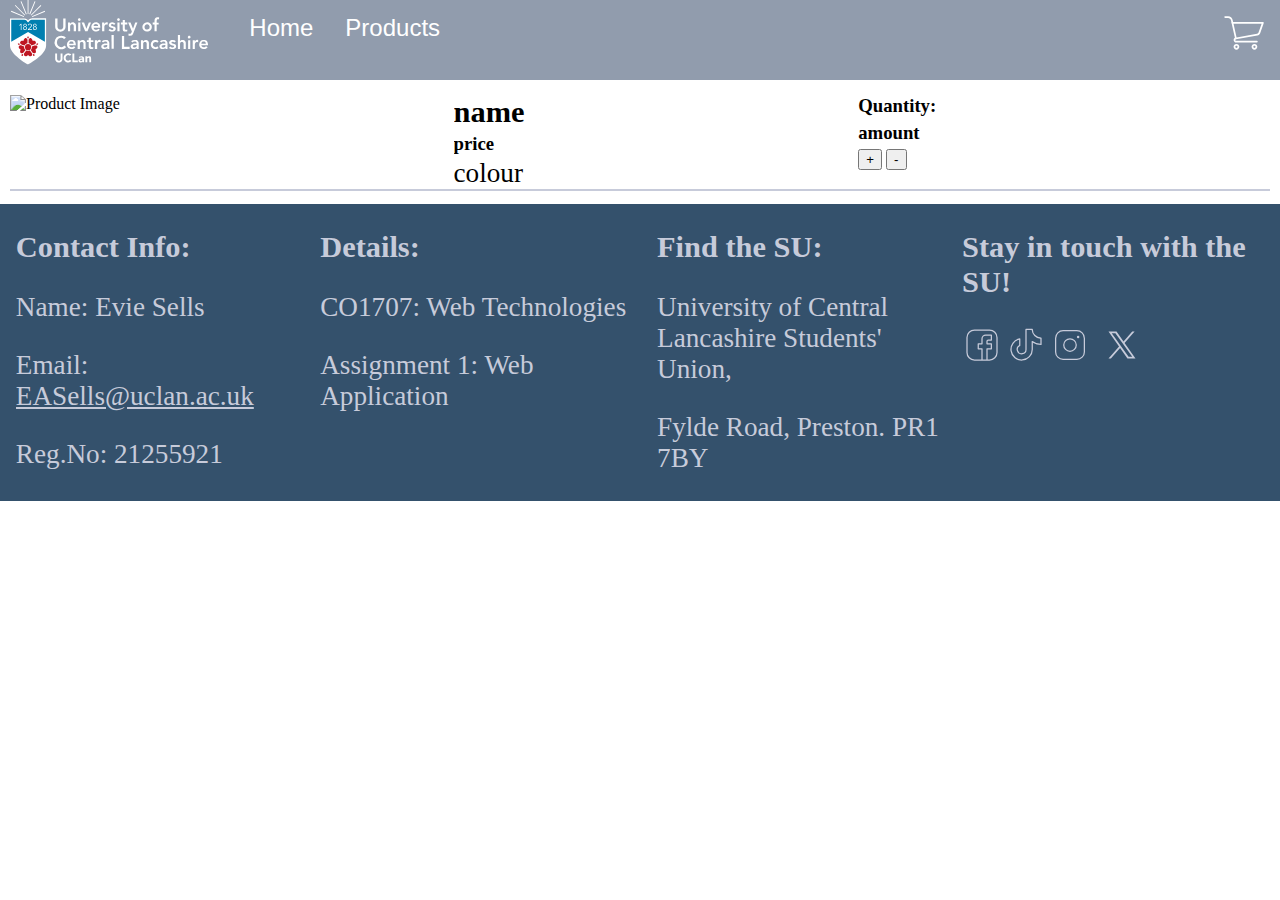
==== cart.html @ d2355e7a "Cart functionality" ====
<!-- Conatins 2 videos and a welcome message -->
<!-- 
Evie Sells
Reg No. 21255921
Email: EASells@uclan.ac.uk 
-->


<!DOCTYPE html>
<html lang="en">

<head>
    <!-- link to the stylesheet -->
    <link rel="stylesheet" href="style.css" type= "text/css">
    <link rel="stylesheet" href="headFootStyle.css" type= "text/css">

    <!-- embed products array into file -->
    <script src="./resources/product-array.js"></script>

    <!-- setting up project -->
    <meta charset="UTF-8">
    <meta name="viewport" content="width=device-width, initial-scale=1">
    <title>Evie Sells - UCLan Shop - Cart</title>
</head>

<body>
    <header>
        <nav>
            <!-- navigation bar -->
            <div class="topNavBar">
                <!-- adding in logo -->
                <div class="logo">
                    <img src="resources/images/logo.svg" alt="UCLan logo" height="65rem" >
                </div>

                <!-- adding in hamburg menu icon for mobile users -->
                <a class="mobileMenuIcon splitNav" onclick="openHamburgerNav()"><img src="resources/images/other/hamburger-menu-icon.svg" alt="Menu" height="40px"></a>

                <!-- links for page navigation -->
                <li id="navLinks">
                    <a href="index.html" target="_self">Home</a>
                    <a href="products.html" target="_self" >Products</a>
                    <a href="cart.html" target="_self" id="cartText" class="activePage">Cart</a> <!-- id allows to hide/display cart text -->
                </li>

                <!-- cart menu icon for desktop / tablet -->
                <a href="cart.html" id="cartIcon" class="splitNav"><img src="resources/images/other/shopping-cart-image.svg" alt="Cart" height="40px"></a>
            </div>
        </nav>

    </header>

    <!-- Main -->
    <!-- Item container template -->
    <div id="itemCartContainer">
        <div class="itemCartCard">
            <img class="itemCartImage" src='' alt="Product Image" width="40%" onclick="viewItem(this)">
            <div class="itemCartInfo">
                <h2 class="itemCartName">name</h2>
                <h3 class="itemCartPrice">price</h3>
                <p class="itemCartColour">colour</p>
            </div>

            <div class="itemCartQuanity">
                <h3 class="itemCartQuantityText">Quantity:</h3>
                <h3 class="itemCartQuantityInfo">amount</h3>

                <div class="quantityBtns">
                    <button class="quantBtn" onclick="increaseQuantity(this)">+</button>
                    <button class="quantBtn" onclick="decreaseQuantity()">-</button>
                </div>
            </div>
        </div>
    </div>



    <!-- Footer -->
    <footer>
        <div class="contactInfo">
            <h2>Contact Info:</h2>
            <p>Name: Evie Sells</p>
            <p>Email: <a id="emailAddress" href="mailto:EASells@uclan.ac.uk">EASells@uclan.ac.uk</a></p>
            <p>Reg.No: 21255921</p>
        </div>

        <div class="assignmentDetails">
            <h2>Details:</h2>
            <p>CO1707: Web Technologies</p>
            <p>Assignment 1: Web Application</p>
        </div>

        <div class="FindSU">
            <h2>Find the SU:</h2>
            <p>University of Central Lancashire Students' Union,</p>
            <p>Fylde Road, Preston. PR1 7BY</p>
        </div>

        <div class="socialMediaIcons">
            <h2>Stay in touch with the SU!</h2>

            <div class="iconsFooter">
                <a href="https://www.facebook.com/uclanstudentsunion/">
                    <img src='resources/images/social media icons/facebook-social-media-icon.svg' alt="Facebook icon" height="40">
                </a>
    
                <a href="https://www.tiktok.com/@uclansu">
                    <img src='resources/images/social media icons/tiktok-social-media-icon.svg' alt="TikTok icon" height="40">
                </a>
    
                <a href="https://www.instagram.com/uclansu/">
                    <img src='resources/images/social media icons/instagram-social-media-icon.svg' alt="Instagram icon" height="40">
                </a>
    
                <a href="https://x.com/i/flow/login?redirect_after_login=%2FUCLanSU">
                    <img src='resources/images/social media icons/x-social-media-black-icon.svg' alt="X icon" height="40">
                </a>
            </div>
        </div>
    </div>
    </footer>

    <script>
         // Open / Close hamburger navigation function
         function openHamburgerNav()
        {
            // get navLink and set as linksNav
            var linksNav = document.getElementById("navLinks");
            // If nav shown, hide
            if (linksNav.style.display === "inline-table") {
                linksNav.style.display = "none";
            } 
            // If nav hidden, show
            else {
                linksNav.style.display = "inline-table";
            }
        }

        function addItemDetailsToCartPage(shoppingCart)
        {
            const itemCartList = document.getElementById('itemCartContainer');
            const itemCartCard = document.querySelector(".itemCartCard");

            //find what type the ID is

            for (var i = 0; i < shoppingCart.length; i++)
            {
                var productArray;
                var productID = shoppingCart[i][0];
                var firstLetter = productID[0];
                if (firstLetter == 't')
                {
                    productArray = tshirts;
                }
                else if (firstLetter == 'h')
                {
                    productArray = hoodies;
                }
                else 
                {
                    productArray = jumpers;
                }

                //find the ID
                var dIndex = productID.indexOf("D");
                var length = productID.length;
                //get the ID by creating a substring
                var idNum = productID.substring(dIndex+1,length);

                //get the details of the id
                var itemDetails = productArray[idNum];

                let itemCartCardCopy = itemCartCard.cloneNode(true);
                itemCartList.appendChild(itemCartCardCopy);

                //set id
                itemCartCardCopy.id = productID;

                //populate id's with values
                itemCartCardCopy.querySelector('.itemCartName').innerHTML = itemDetails[0];
                itemCartCardCopy.querySelector('.itemCartColour').innerHTML = itemDetails[1];
                itemCartCardCopy.querySelector('.itemCartPrice').innerHTML = itemDetails[3];
                itemCartCardCopy.querySelector('.itemCartImage').src = "resources/" + itemDetails[4];
                itemCartCardCopy.querySelector('.itemCartQuantityInfo').innerHTML = shoppingCart[i][1];;

            }
            document.querySelector(".itemCartCard").style.display="none";
        }

        function getCartDetails()
        {
            var cartString = sessionStorage.getItem("shoppingBag");
            var cartList = [];
            var cartWord = '';

            var shoppingCart = [];

            //If there are already items in the cart
            if (cartString != null)
            {
                var commaFound = false;
                //separated string into a list
                for (var i=0; i < cartString.length; i++)
                {
                    //if letter/num - add to word
                    if (cartString[i] != ',')
                    {
                        cartWord = cartWord + cartString[i];
                    }
                    //add word to array and reset word
                    else {
                        cartList.push(cartWord);
                        cartWord = '';
                        commaFound = true;
                    }
                }

                // adds last item to cartList (or first if there was no comma)
                cartList.push(cartWord);

                // for each item in cartList -  add to 3d array
                for (var j=0; j < cartList.length; j++)
                {
                    // if empty - add straight away
                    if (shoppingCart == null)
                    {
                        shoppingCart.push([cartList[j],1]);
                    }
                    //if items in cart - search to see if cartList[j] is in there
                    else
                    {
                        var found = false;
                        for (let count = 0; count < shoppingCart.length; count ++)
                        {
                            if (shoppingCart[count][0] == cartList[j] )
                            {
                                //increase quantity
                                let temp = shoppingCart[count][1];
                                temp += 1;
                                shoppingCart[count][1] = temp;
                                found = true;
                            }
                        }

                        //if not found in cart - addd
                        if (found == false)
                        {
                            shoppingCart.push([cartList[j],1]);
                        }
                    }
                }

                //adds info about items to page
                addItemDetailsToCartPage(shoppingCart);
            }
             //if cart is empty - show empty message
            else
            {
                console.log("Bag is empty")
            }
        }



        getCartDetails();


        


        function increaseQuantity(elm)
        {
            // get item cart card
            var itemCartCard = elm.parentNode.parentNode.parentNode;

            //get id of item cart card
            var itemCartCardID = itemCartCard.id;
            console.log("idProduct", itemCartCardID);

            //add to cartList from storage
            var cartList = [];
            cartList = sessionStorage.getItem("shoppingBag");

            cartList = cartList + "," + itemCartCardID;
            sessionStorage.setItem("shoppingBag", cartList);

            //re - do add to page ################################################################ MAY BE BETTER WAY OF DOING IT
            //getCartDetails();
            window.open("cart.html", "_self");
        }

        function decreaseQuantity()
        {
            console.log("decrease quantity")
        }

        function viewItem(elm)
        {
            //gets the parent (productCard) of the button
            var parent = elm.parentNode;

            // gets the ID of the selected productCard
            var idProduct = parent.id;

            // sets item in session storage
            sessionStorage.setItem("itemToView", idProduct);

            //opens index page
            window.open(href="item.html", target="_self");
        }

    </script>


</body>
---- style.css ----
/* style sheet */

/* css applied to everything / all screens */
* {
    box-sizing: border-box;
    overflow-x: hidden;
}

body {
    margin: 0;
}

h1 {
    text-align: center;
    color: #34516C;    
}

/* css for body -- index page*/
.welcomeVideoMp4 {
    width: 250%;
    float: inline-start;
}

.welcomeVideoYT {
    width: 140%;
    float: inline-start;
}

.homeSection1 {  
    display: flex;
    flex-wrap: wrap;
    margin: 1%; 
    border-radius: 2em;
    border:3px solid #34516C;
    height: auto;
    background-color: rgb(52, 81, 108, 0.5);  /* primary grey set at 50% transparany */
    box-shadow: 5px 10px #cbcaca;
}

.homeSection1Video {
    flex: 60%;
    border-radius: 2em;
    padding: 1em;
}

.homeSection1Text {
    flex: 40%;
    padding: 1em;
}

.homeSection2 {  
    display: flex;
    flex-wrap: wrap;
    margin: 1%; 
    border-radius: 2em;
    border: 3px solid #34516C;
    box-shadow: 5px 10px #cbcaca;
}

.homeSection2Text {
    flex: 40%;
    background-color:  rgb(87, 122, 155, 0.5);  /* slate set at 50% transparany */
    padding: 1em;
}

.homeSection2Video {
    flex: 60%;
    background-color:  rgb(87, 122, 155, 0.5);  /* slate set at 50% transparany */
    padding: 1em;
}



/* css for product page */

#scrollToTopBtn {
    float: right;
    position: fixed;
    border: solid #577A9B;
    border-radius: 100px;
    background-color: #577A9B; /* slate */
    color: white;
    font-size: 100%;
    padding: 10px;
    margin: 10px;
}


.productCard {
    /* box-shadow: 0 4px 8px 0 rgba(0, 0, 0, 0.2); */
    border: solid #34516C;
    border-radius: 25px;
    max-width: 250px;
    margin: 0.7em;
    padding: 0.5em;
    text-align: center;
    font-family: arial;
  }
  
.productPrice {
    color: grey;
    font-size: 1.2em;
}

.productDescription{
    font-size: 1em;
}

.productName {
    font-size: 1.3em;
}

.addToBagBtn {
    border: solid #34516C;
    border-radius: 16px;
    outline: 0;
    padding: 8px;
    color: white;
    background-color: #34516C;
    text-align: center;
    cursor: pointer;
    width: 100%;
    font-size: 1em;
}

.productCard button:hover {
    opacity: 0.7;
}

.productCard .productImage:hover {
    opacity: 0.5;
}

.readMoreLink {
    font-size: 0.9em;
    padding: auto;
}

.readMoreLink:hover {
    text-decoration: underline;
}

#tshirtContainer {
    display: flex;
    flex-wrap: wrap;
    justify-content: center;
}

#hoodyContainer {
    display: flex;
    flex-wrap: wrap;
    justify-content: center;
}

#jumperContainer {
    display: flex;
    flex-wrap: wrap;
    justify-content: center;
}


/* css for item page */
#backToPageBtn {
    float: left;
    position: sticky;
    border: solid #34516C;
    border-radius: 100px;
    background-color: #34516C;
    color: white;
    font-size: 100%;
    padding: 10px;
    margin: 10px;
}

.itemPageContainer {
    display: block;
    flex-wrap: wrap;
    justify-content: center;
    text-align: center;
    margin: 0.7em;
    /* padding: 0.5em;     */
}

#imageProduct {
    margin-left: auto;
    margin-right: auto;
    display: block;
}

#colourText {
    display: inline;
}

#colourProduct {
    display: inline;
}





/* css for cart page */
/* .itemCartCard {
    display: flex;
    flex-direction: row;
}

.itemCartCard .splitScreen {
    float: right;
}

.quanityItemCart {
    display: flex;
    flex-direction: column;
}
 */
#itemCartContainer {
    display: flex;
    flex-direction: column;
    margin: 10px;
}

.itemCartCard {
    display: grid;
    flex-direction: row;
    justify-content: stretch;
    align-items: stretch;
    border-bottom: 2px solid #C7CBDA;
    margin-top: 5px;
    margin-bottom: 3px;
}

.itemCartImage {
    grid-column: 1;
}

.itemCartInfo{
    display: flex;
    flex-direction: column;
    /* justify-content: left; */
    grid-column: 2;
    margin:0;
}

.itemCartQuanity {
    display: flex;
    flex-direction: column;
    grid-column: 3;
}

.quantityBtns {
    display: inline;
    justify-items: center;
}

.itemCartName {
    margin-top: 0;
    margin-bottom: 0;
}

.itemCartPrice {
    margin-top: 3px;
    margin-bottom: 0;
}

.itemCartColour {
    margin-top: 3px;
    margin-bottom: 0;
}

.itemCartQuantityText {
    margin-top: 0;
    margin-bottom: 0;
}

.itemCartQuantityInfo {
    margin-top: 5px;
    margin-bottom: 5px;
}








/* css for mobile version */
@media screen and (max-width: 768px) {
    /* css for all */
    h1 {
        font-size: 2em;
    }

    /* css for index page */
    .homeSection1 {
        flex-direction: column;
    }

    .homeSection2 {
        flex-direction: column;
    }

    /* css for item page */
    #descProduct {
        font-size: 1em;
    }
    
    #nameProduct {
        font-size: 1.5em;
    }

    #priceProduct {
        font-size: 1.3em;
    } 

    #colourText {
        font-size: 1.3em;
    }

    #colourProduct {
        font-size: 1.3em;
    }

}

   /* css for tablet version */
@media screen and (max-width: 1024px) and (min-width: 769px) {
    /* css for all */
    h1 {
        font-size: 3em;
    }

    /* css for item page */
    #descProduct {
        font-size: 1.5em;
    }

    #nameProduct {
        font-size: 1.9em;
    }

    #priceProduct {
        font-size: 1.7em;
    } 

    #colourText {
        font-size: 1.7em;
    }

    #colourProduct {
        font-size: 1.7em;
    }


}

  /* css for desktop version */
@media screen and (min-width: 1025px) {    
    /* css for all */
    h1 {
        font-size: 4em;
    }
    
    /* css for item page */
    #descProduct {
        font-size: 2.1em;
    }

    #nameProduct {
        font-size: 2.5em;
    }

    #priceProduct {
        font-size: 2.3em;
    } 

    #colourText {
        font-size: 2.3em;
    }

    #colourProduct {
        font-size: 2.3em;
    }

}
---- headFootStyle.css ----
/* style sheet for header and footer */

/* css applied to everything / all screens */
* {
    box-sizing: border-box;
    overflow-x: hidden;
}

/* css for navigation bar */
header {
    width: 100%;
    height: auto;
    position: sticky;
    background-color: #919CAD; /* Silver from colour palette */
}

.logo {
    padding-left: 10px;
    padding-right: 25px;
    float: left;
    height: 15%;
}

.topNavBar a.activePage {
    text-decoration: underline;
}

.topNavBar {
    background-color: #919CAD;
    overflow: hidden;
    position: relative;
}
  
.topNavBar a {
    color: white;
    font-family: 'Segoe UI', Tahoma, 'Geneva', Verdana, sans-serif;
    padding: 14px 16px 0.9em;
    display: block;
    text-decoration: none;
    font-size: 1.5em;
    font-weight: 480;
}
  
.topNavBar a:hover {
    text-decoration: underline;
}
  
.topNavBar a.splitNav {
    float: right;
    padding-top: 1%; 
}



/* css for footer */
footer {
    display: grid;
    gap: 1px 3px;
    left: 0;
    bottom: 0;
    width: 100%;
    background-color: #34516C;
    color: #C7CBDA;
    text-align: left;
}

#emailAddress {
    color: #C7CBDA;
}

.iconsFooter {
    display: block;
    margin: auto;
    width: 100%;
}

.socialMediaIcons a {
    text-decoration: none;
} 



/* css for mobile version */
@media screen and (max-width: 768px) {
    /* css for navigation */
    .topNavBar a#cartIcon {
        display: none;
    }

    .topNavBar #navLinks {
        display: none;
        width: 100%;
        font-size: 0.8em;
        background-color: rgb(52, 81, 108, 0.3);
    }

    .topNavBar a.mobileMenuIcon {
        display: inline;
    }

    .topNavBar a#cartText {
        display: inline-table;
    }

    /* css for all */

    h2 {
        font-size: 1.25em;
    }

    p {
        font-size: 1em;
    }


    /* css for footer */
    .contactInfo {
        margin-left: 5%;
        margin-right: 2%;
        text-decoration: none;
        grid-column: 1;
    }
    
    .assignmentDetails {
        margin-left: 2%;
        margin-right: 2%;
        grid-column: 2;
    }
    
    .FindSU {
        margin-right: 2%;
        margin-left: 5%;
        grid-column: 1;
        grid-row: 2;
    }
    
    .socialMediaIcons {
        display: inline;
        margin: 2%;
        grid-column: 2;
        grid-row: 2;
    }
    
}


   /* css for tablet version */
@media screen and (max-width: 1024px) and (min-width: 769px) {
    /* css for navigation */
    .topNavBar a {
        float: inline-start;
    }

    .topNavBar a#cartIcon {
        display: inline;
        padding-top: 1%; 
    }

    .topNavBar #navLinks {
        display: inline-block;
    }

    .topNavBar a.mobileMenuIcon {
        display: none;
    }

    .topNavBar a#cartText {
        display: none;
    }

    /* css for all */
    h2 {
        font-size: 1.5em;
    }

    p {
        font-size: 1.3em;
    }

    /* css for footer */
    .contactInfo {
        margin-left: 5%;
        margin-right: 2%;
        text-decoration: none;
        grid-column: 1;
    }
        
    .FindSU {
        margin-right: 2%;
        margin-left: 5%;
        grid-column: 3;
    }
    
}



  /* css for desktop version */
@media screen and (min-width: 1025px) {
    /* css for navigation */
    .topNavBar a {
        float: inline-start;
    }

    .topNavBar a#cartIcon {
        display: inline;
        padding-top: 1%; 
    }

    .topNavBar #navLinks {
        display: inline-block;
    }

    .topNavBar a.mobileMenuIcon {
        display: none;
    }

    .topNavBar a#cartText {
        display: none;
    }
    
    /* css for all */
    h2 {
        font-size: 1.9em;
    }

    p {
        font-size: 1.7em;
    }
   



    /* css for footer */
    .contactInfo {
        margin-left: 5%;
        margin-right: 2%;
        text-decoration: none;
        grid-column: 1;
    }
    
    #emailAddress {
        color: #C7CBDA;
    }
    
    .FindSU {
        margin-right: 2%;
        margin-left: 5%;
        grid-column: 3;
    }
    
    .socialMediaIcons {
        display: inline;
        grid-column: 4;
    }
}
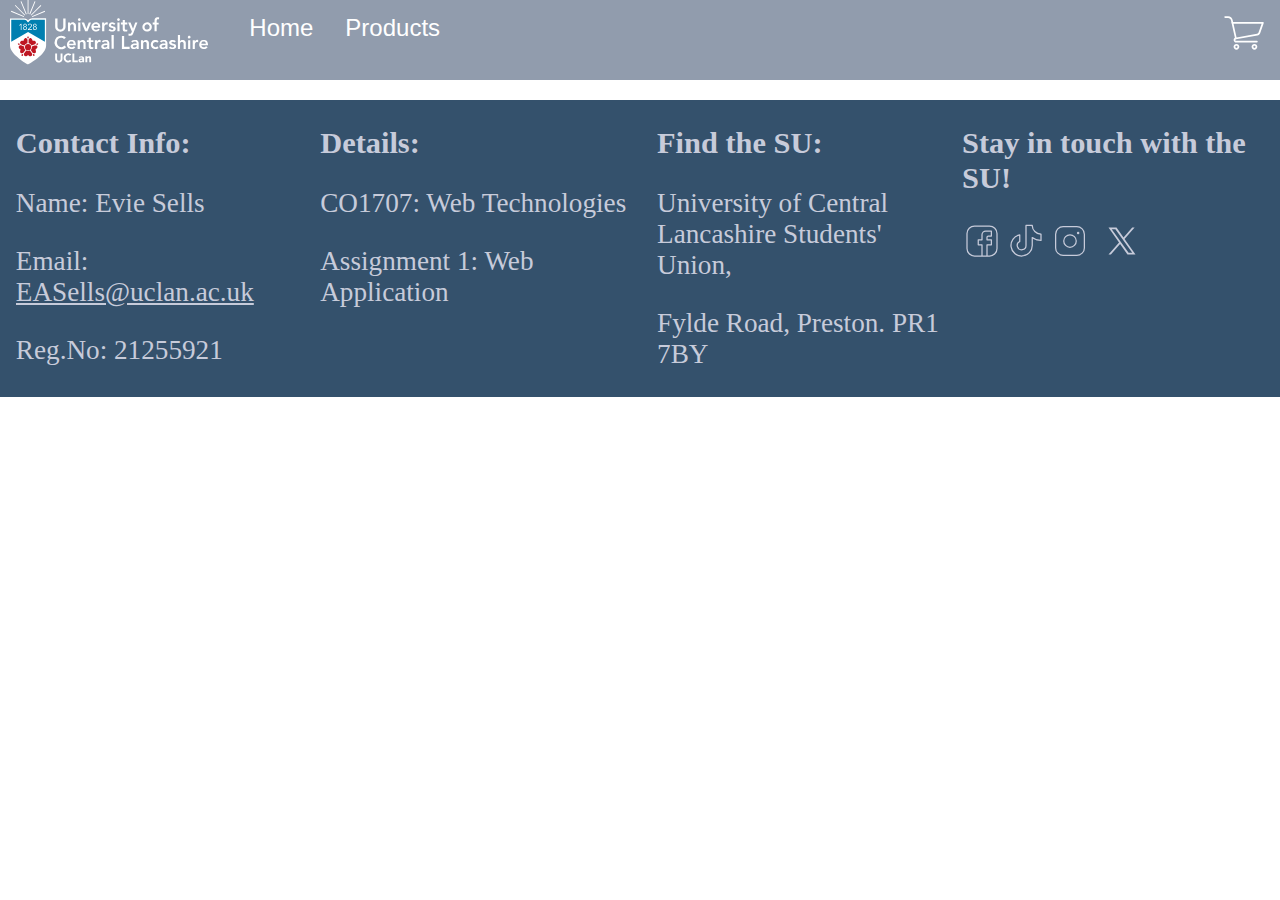
==== commit 986c8684: "decrease quantity working" ====
--- a/cart.html
+++ b/cart.html
@@ -67,7 +67,7 @@
 
                 <div class="quantityBtns">
                     <button class="quantBtn" onclick="increaseQuantity(this)">+</button>
-                    <button class="quantBtn" onclick="decreaseQuantity()">-</button>
+                    <button class="quantBtn" onclick="decreaseQuantity(this)">-</button>
                 </div>
             </div>
         </div>
@@ -184,7 +184,6 @@
                 itemCartCardCopy.querySelector('.itemCartQuantityInfo').innerHTML = shoppingCart[i][1];;
 
             }
-            document.querySelector(".itemCartCard").style.display="none";
         }
 
         function getCartDetails()
@@ -198,8 +197,7 @@
             //If there are already items in the cart
             if (cartString != null)
             {
-                var commaFound = false;
-                //separated string into a list
+                //separate string into a list
                 for (var i=0; i < cartString.length; i++)
                 {
                     //if letter/num - add to word
@@ -211,7 +209,6 @@
                     else {
                         cartList.push(cartWord);
                         cartWord = '';
-                        commaFound = true;
                     }
                 }
 
@@ -249,7 +246,6 @@
                         }
                     }
                 }
-
                 //adds info about items to page
                 addItemDetailsToCartPage(shoppingCart);
             }
@@ -264,12 +260,33 @@
 
         getCartDetails();
 
+        document.querySelector(".itemCartCard").style.display = "none";
 
         
 
 
         function increaseQuantity(elm)
         {
+            // get item cart card
+            var itemCartCard = elm.parentNode.parentNode.parentNode;
+
+            //get id of item cart card
+            var itemCartCardID = itemCartCard.id;
+
+            //add to cartList from storage
+            var cartList = [];
+            cartList = sessionStorage.getItem("shoppingBag");
+
+            cartList = cartList + "," + itemCartCardID;
+            sessionStorage.setItem("shoppingBag", cartList);
+
+            // re-open cart page so value is changed
+            window.open("cart.html", "_self");
+        }
+
+        function decreaseQuantity(elm)
+        {
+            console.log("decrease quantity")
             // get item cart card
             var itemCartCard = elm.parentNode.parentNode.parentNode;
 
@@ -277,22 +294,61 @@
             var itemCartCardID = itemCartCard.id;
             console.log("idProduct", itemCartCardID);
 
-            //add to cartList from storage
+            // need to turn cartString (string) into a list (cartList)
+            var cartString = sessionStorage.getItem("shoppingBag");
+            var cartWord = '';
             var cartList = [];
-            cartList = sessionStorage.getItem("shoppingBag");
-
-            cartList = cartList + "," + itemCartCardID;
-            sessionStorage.setItem("shoppingBag", cartList);
-
-            //re - do add to page ################################################################ MAY BE BETTER WAY OF DOING IT
-            //getCartDetails();
-            window.open("cart.html", "_self");
-        }
-
-        function decreaseQuantity()
-        {
-            console.log("decrease quantity")
-        }
+
+            for (var i=0; i < cartString.length; i++)
+            {
+                //if letter/num - add to word
+                if (cartString[i] != ',')
+                {
+                    cartWord = cartWord + cartString[i];
+                }
+                //add word to array and reset word
+                else {
+                    cartList.push(cartWord);
+                    cartWord = '';
+                }
+            }
+
+            // adds last item to cartList (or first if there was no comma)
+            cartList.push(cartWord);
+
+            console.log("cartList = ", cartList);
+            // search cartList for ID
+            var isFound = false;
+            var firstIndex;
+
+            for (var index = 0; index < cartList.length; index++)
+            {
+                if (cartList[index] == itemCartCardID &&  isFound == false)
+                {
+                    isFound = true;
+                    firstIndex = index;
+                    console.log("isFound = ", true);
+                }
+            }
+
+            // if not found - give error
+            if (isFound == false)
+            {
+                alert("Error - item quantity could not be changed")
+            }
+            // if found - remove and reload page 
+            else 
+            {
+                cartList.splice(firstIndex,1); //https://www.w3schools.com/jsref/jsref_splice.asp
+                console.log("cartList after = ", cartList);
+                // set cartList in session storage
+                sessionStorage.setItem("shoppingBag", cartList);
+                // re-open cart page so value is changed
+                window.open("cart.html", "_self");
+            }
+            
+        }
+
 
         function viewItem(elm)
         {
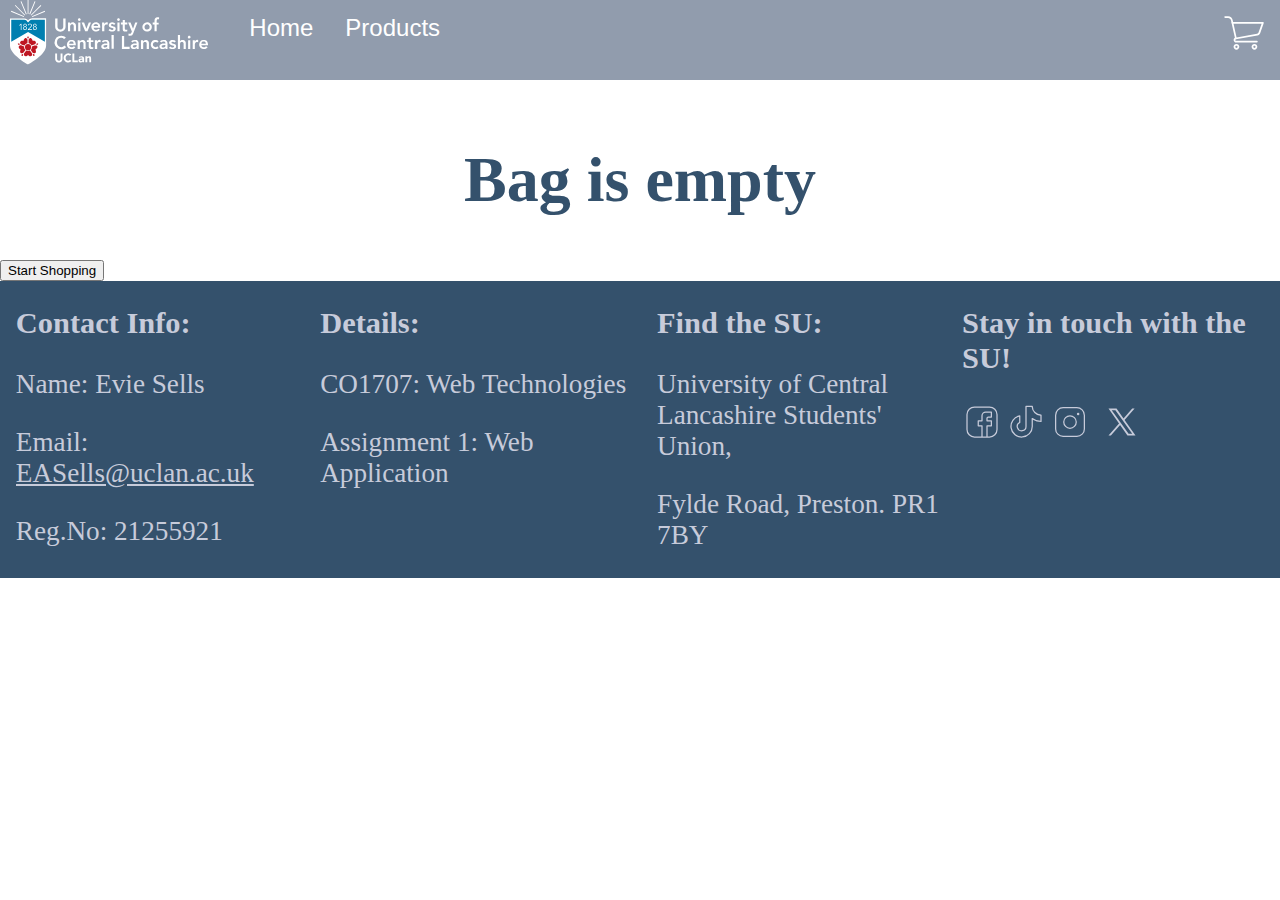
==== commit b29d9594: "is bag empty" ====
--- a/cart.html
+++ b/cart.html
@@ -62,8 +62,8 @@
             </div>
 
             <div class="itemCartQuanity">
-                <h3 class="itemCartQuantityText">Quantity:</h3>
-                <h3 class="itemCartQuantityInfo">amount</h3>
+                <h2 class="itemCartQuantityText">Quantity</h2>
+                <h2 class="itemCartQuantityInfo">amount</h2>
 
                 <div class="quantityBtns">
                     <button class="quantBtn" onclick="increaseQuantity(this)">+</button>
@@ -71,6 +71,11 @@
                 </div>
             </div>
         </div>
+    </div>
+
+    <div id="bagEmpty">
+        <h1>Bag is empty</h1>
+        <button id="bagEmptyBtn" onclick="openProductsPage()">Start Shopping</button>
     </div>
 
 
@@ -256,14 +261,25 @@
             }
         }
 
-
-
-        getCartDetails();
-
-        document.querySelector(".itemCartCard").style.display = "none";
-
-        
-
+        function openProductsPage()
+        {
+            window.open('products.html', '_self');
+        }
+
+        function isBagEmpty()
+        {
+            var cartString = sessionStorage.getItem("shoppingBag");
+            // if empty
+            if (cartString == null)
+            {
+                document.getElementById("bagEmpty").style.display = "block";
+            }
+            // if not empty
+            else
+            {
+                document.getElementById("bagEmpty").style.display = "none";
+            }
+        }
 
         function increaseQuantity(elm)
         {
@@ -286,13 +302,11 @@
 
         function decreaseQuantity(elm)
         {
-            console.log("decrease quantity")
             // get item cart card
             var itemCartCard = elm.parentNode.parentNode.parentNode;
 
             //get id of item cart card
             var itemCartCardID = itemCartCard.id;
-            console.log("idProduct", itemCartCardID);
 
             // need to turn cartString (string) into a list (cartList)
             var cartString = sessionStorage.getItem("shoppingBag");
@@ -316,7 +330,6 @@
             // adds last item to cartList (or first if there was no comma)
             cartList.push(cartWord);
 
-            console.log("cartList = ", cartList);
             // search cartList for ID
             var isFound = false;
             var firstIndex;
@@ -340,7 +353,7 @@
             else 
             {
                 cartList.splice(firstIndex,1); //https://www.w3schools.com/jsref/jsref_splice.asp
-                console.log("cartList after = ", cartList);
+
                 // set cartList in session storage
                 sessionStorage.setItem("shoppingBag", cartList);
                 // re-open cart page so value is changed
@@ -365,6 +378,14 @@
             window.open(href="item.html", target="_self");
         }
 
+        // main
+        isBagEmpty();
+        getCartDetails();
+
+        // hide item card template
+        document.querySelector(".itemCartCard").style.display = "none";
+
+        
     </script>
 
 
--- a/style.css
+++ b/style.css
@@ -233,6 +233,9 @@
 .itemCartImage {
     grid-column: 1;
 }
+.itemCartCard .itemCartImage:hover {
+    opacity: 0.5;
+}
 
 .itemCartInfo{
     display: flex;
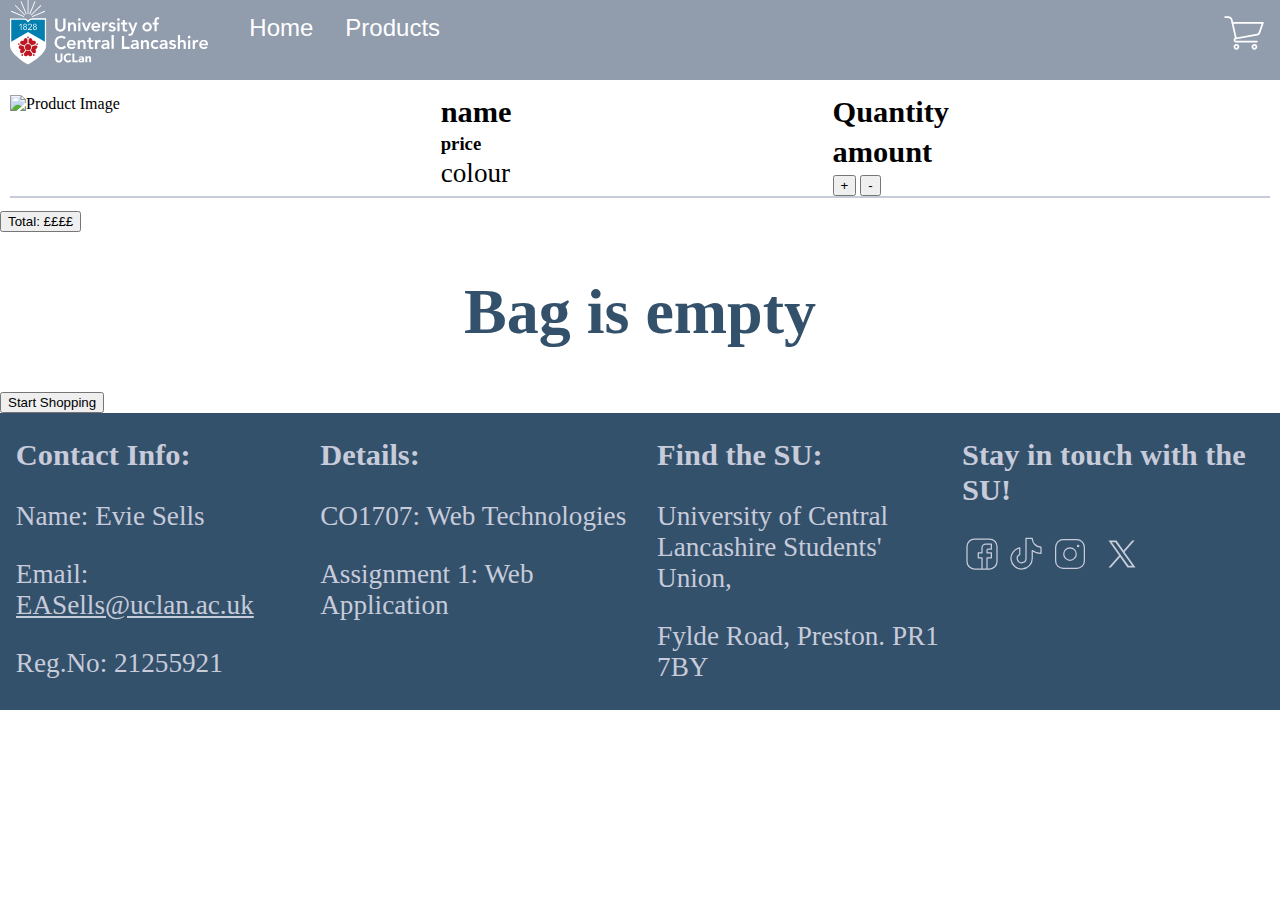
==== commit 14c85e1a: "total price added" ====
--- a/cart.html
+++ b/cart.html
@@ -1,4 +1,4 @@
-<!-- Conatins 2 videos and a welcome message -->
+<!-- Displays all items in the cart -->
 <!-- 
 Evie Sells
 Reg No. 21255921
@@ -73,6 +73,12 @@
         </div>
     </div>
 
+    <!-- displays the total of the basket -->
+    <div id="totalDiv">
+        <button id="totalPrice" onclick="payForCart()">Total: ££££</button>
+    </div>
+
+    <!-- displays if teh bag is empty -->
     <div id="bagEmpty">
         <h1>Bag is empty</h1>
         <button id="bagEmptyBtn" onclick="openProductsPage()">Start Shopping</button>
@@ -146,6 +152,8 @@
             const itemCartList = document.getElementById('itemCartContainer');
             const itemCartCard = document.querySelector(".itemCartCard");
 
+            var priceSum = 0;
+
             //find what type the ID is
 
             for (var i = 0; i < shoppingCart.length; i++)
@@ -186,9 +194,25 @@
                 itemCartCardCopy.querySelector('.itemCartColour').innerHTML = itemDetails[1];
                 itemCartCardCopy.querySelector('.itemCartPrice').innerHTML = itemDetails[3];
                 itemCartCardCopy.querySelector('.itemCartImage').src = "resources/" + itemDetails[4];
-                itemCartCardCopy.querySelector('.itemCartQuantityInfo').innerHTML = shoppingCart[i][1];;
-
-            }
+                itemCartCardCopy.querySelector('.itemCartQuantityInfo').innerHTML = shoppingCart[i][1];
+
+                // add price to total price
+                let itemPrice = itemDetails[3];
+
+                // remove £ from start of price
+                itemPrice = itemPrice.replace("£","");
+
+                // convert string to a float, multiply by the quantity and add to previous value
+                priceSum +=  parseFloat(itemPrice) * parseFloat(shoppingCart[i][1]);
+
+                // make sure priceSum is 2 decimals
+                priceSum = Math.round(priceSum * 100) / 100
+
+                // add priceSum to display
+                document.getElementById("totalPrice").innerHTML = "Total: £" + priceSum;
+
+            }
+
         }
 
         function getCartDetails()
@@ -200,7 +224,7 @@
             var shoppingCart = [];
 
             //If there are already items in the cart
-            if (cartString != null)
+            if (cartString != null || cartString != "" || cartString != '')
             {
                 //separate string into a list
                 for (var i=0; i < cartString.length; i++)
@@ -212,13 +236,18 @@
                     }
                     //add word to array and reset word
                     else {
-                        cartList.push(cartWord);
-                        cartWord = '';
+                        if (cartWord != ''){
+                            cartList.push(cartWord);
+                            cartWord = '';
+                        }
+                        
                     }
                 }
 
                 // adds last item to cartList (or first if there was no comma)
-                cartList.push(cartWord);
+                if (cartWord != ''){
+                    cartList.push(cartWord);
+                }
 
                 // for each item in cartList -  add to 3d array
                 for (var j=0; j < cartList.length; j++)
@@ -244,7 +273,7 @@
                             }
                         }
 
-                        //if not found in cart - addd
+                        //if not found in cart - add
                         if (found == false)
                         {
                             shoppingCart.push([cartList[j],1]);
@@ -254,15 +283,18 @@
                 //adds info about items to page
                 addItemDetailsToCartPage(shoppingCart);
             }
-             //if cart is empty - show empty message
+            //if cart is empty - show empty message
             else
             {
-                console.log("Bag is empty")
+                isBagEmpty();
             }
         }
 
         function openProductsPage()
         {
+            //sets scroll height to 0 -- for products page
+            sessionStorage.setItem("scrollHeight", 0);
+            // opens product page
             window.open('products.html', '_self');
         }
 
@@ -270,7 +302,7 @@
         {
             var cartString = sessionStorage.getItem("shoppingBag");
             // if empty
-            if (cartString == null)
+            if (cartString == null || cartString == "")
             {
                 document.getElementById("bagEmpty").style.display = "block";
             }
@@ -340,7 +372,6 @@
                 {
                     isFound = true;
                     firstIndex = index;
-                    console.log("isFound = ", true);
                 }
             }
 
@@ -362,7 +393,6 @@
             
         }
 
-
         function viewItem(elm)
         {
             //gets the parent (productCard) of the button
@@ -378,6 +408,18 @@
             window.open(href="item.html", target="_self");
         }
 
+        function payForCart()
+        {
+            // alert saying thanks for shopping
+            alert("Thanks for your purchase! Payment has been collected from the registered card");
+
+            // clear shopping cart
+            sessionStorage.setItem("shoppingBag", "");
+
+            // re-open cart page
+            window.open(href="cart.html", target="_self");
+
+        }
         // main
         isBagEmpty();
         getCartDetails();
--- a/style.css
+++ b/style.css
@@ -13,6 +13,10 @@
 h1 {
     text-align: center;
     color: #34516C;    
+}
+
+.breakPoint {
+    margin: 2%;
 }
 
 /* css for body -- index page*/
@@ -162,7 +166,7 @@
 /* css for item page */
 #backToPageBtn {
     float: left;
-    position: sticky;
+    position: absolute;
     border: solid #34516C;
     border-radius: 100px;
     background-color: #34516C;
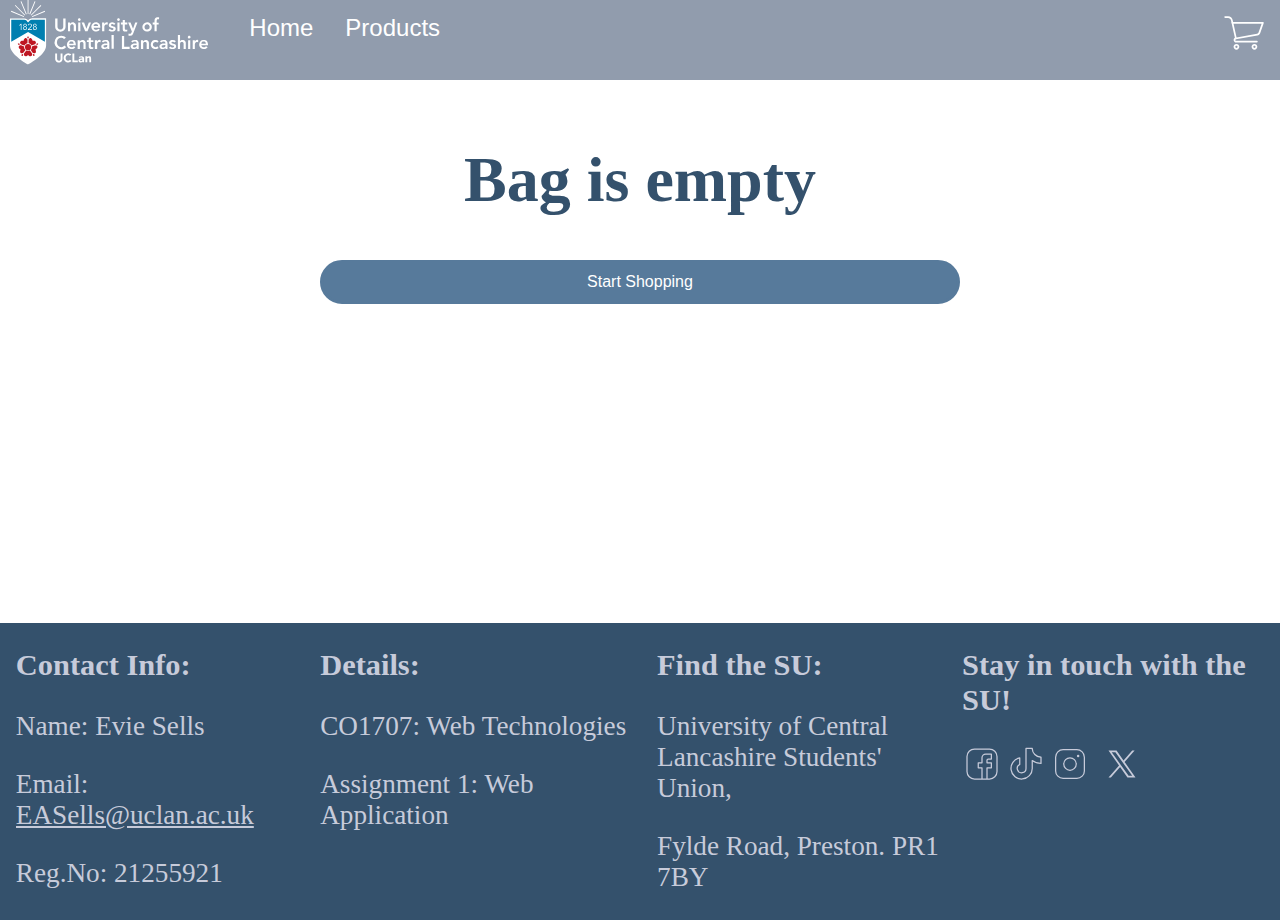
==== commit 986928cd: "update to cart page" ====
--- a/cart.html
+++ b/cart.html
@@ -23,7 +23,8 @@
     <title>Evie Sells - UCLan Shop - Cart</title>
 </head>
 
-<body>
+<!-- when screen size is changed - function is called -->
+<body onresize="changeFillerSize()">
     <header>
         <nav>
             <!-- navigation bar -->
@@ -47,12 +48,11 @@
                 <a href="cart.html" id="cartIcon" class="splitNav"><img src="resources/images/other/shopping-cart-image.svg" alt="Cart" height="40px"></a>
             </div>
         </nav>
-
     </header>
 
     <!-- Main -->
     <!-- Item container template -->
-    <div id="itemCartContainer">
+    <section id="itemCartContainer">
         <div class="itemCartCard">
             <img class="itemCartImage" src='' alt="Product Image" width="40%" onclick="viewItem(this)">
             <div class="itemCartInfo">
@@ -71,7 +71,7 @@
                 </div>
             </div>
         </div>
-    </div>
+    </section>
 
     <!-- displays the total of the basket -->
     <div id="totalDiv">
@@ -84,6 +84,7 @@
         <button id="bagEmptyBtn" onclick="openProductsPage()">Start Shopping</button>
     </div>
 
+    <div id="fillerBox"></div>
 
 
     <!-- Footer -->
@@ -128,7 +129,6 @@
                 </a>
             </div>
         </div>
-    </div>
     </footer>
 
     <script>
@@ -209,7 +209,7 @@
                 priceSum = Math.round(priceSum * 100) / 100
 
                 // add priceSum to display
-                document.getElementById("totalPrice").innerHTML = "Total: £" + priceSum;
+                document.getElementById("totalPrice").innerHTML = "Pay Now: £" + priceSum;
 
             }
 
@@ -217,14 +217,14 @@
 
         function getCartDetails()
         {
-            var cartString = sessionStorage.getItem("shoppingBag");
+            var cartString = localStorage.getItem("shoppingBag");
             var cartList = [];
             var cartWord = '';
 
             var shoppingCart = [];
 
             //If there are already items in the cart
-            if (cartString != null || cartString != "" || cartString != '')
+            if (cartString != null) //|| cartString != "" || cartString != ''
             {
                 //separate string into a list
                 for (var i=0; i < cartString.length; i++)
@@ -300,16 +300,18 @@
 
         function isBagEmpty()
         {
-            var cartString = sessionStorage.getItem("shoppingBag");
+            var cartString = localStorage.getItem("shoppingBag");
             // if empty
             if (cartString == null || cartString == "")
             {
                 document.getElementById("bagEmpty").style.display = "block";
+                document.getElementById("totalDiv").style.display = "none";
             }
             // if not empty
             else
             {
                 document.getElementById("bagEmpty").style.display = "none";
+                document.getElementById("totalDiv").style.display = "block";
             }
         }
 
@@ -323,10 +325,10 @@
 
             //add to cartList from storage
             var cartList = [];
-            cartList = sessionStorage.getItem("shoppingBag");
+            cartList = localStorage.getItem("shoppingBag");
 
             cartList = cartList + "," + itemCartCardID;
-            sessionStorage.setItem("shoppingBag", cartList);
+            localStorage.setItem("shoppingBag", cartList);
 
             // re-open cart page so value is changed
             window.open("cart.html", "_self");
@@ -341,7 +343,7 @@
             var itemCartCardID = itemCartCard.id;
 
             // need to turn cartString (string) into a list (cartList)
-            var cartString = sessionStorage.getItem("shoppingBag");
+            var cartString = localStorage.getItem("shoppingBag");
             var cartWord = '';
             var cartList = [];
 
@@ -386,7 +388,7 @@
                 cartList.splice(firstIndex,1); //https://www.w3schools.com/jsref/jsref_splice.asp
 
                 // set cartList in session storage
-                sessionStorage.setItem("shoppingBag", cartList);
+                localStorage.setItem("shoppingBag", cartList);
                 // re-open cart page so value is changed
                 window.open("cart.html", "_self");
             }
@@ -414,10 +416,36 @@
             alert("Thanks for your purchase! Payment has been collected from the registered card");
 
             // clear shopping cart
-            sessionStorage.setItem("shoppingBag", "");
+            localStorage.setItem("shoppingBag", "");
 
             // re-open cart page
             window.open(href="cart.html", target="_self");
+
+        }
+        
+        function changeFillerSize()
+        {
+            var pageSize = window.innerHeight;
+            var itemContainer = document.getElementById("itemCartContainer").offsetHeight;
+            var bagText = document.getElementById('bagEmpty').offsetHeight;
+            var totalDiv = document.getElementById('totalDiv').offsetHeight;
+
+            var headHeight= 0;
+            const headerHeight = document.getElementsByClassName("topNavBar");
+            for (let i = 0; i < headerHeight.length; i++) {
+                let temp = headerHeight[i].offsetHeight;
+                headHeight = headHeight + temp;
+            }
+
+            var footerHeight = document.getElementsByTagName("footer")[0].offsetHeight;
+
+            var toTake = footerHeight + headHeight + itemContainer + bagText + totalDiv;
+
+            var fillerBoxSize = pageSize - toTake;
+
+            if (toTake > 0){
+                document.getElementById("fillerBox").style.height = fillerBoxSize + "px";
+            }
 
         }
         // main
@@ -427,6 +455,8 @@
         // hide item card template
         document.querySelector(".itemCartCard").style.display = "none";
 
+        //ensures footer is always at the bottom of the page
+        changeFillerSize();
         
     </script>
 
--- a/style.css
+++ b/style.css
@@ -81,7 +81,7 @@
     float: right;
     position: fixed;
     border: solid #577A9B;
-    border-radius: 100px;
+    border-radius: 25px;
     background-color: #577A9B; /* slate */
     color: white;
     font-size: 100%;
@@ -89,6 +89,9 @@
     margin: 10px;
 }
 
+#scrollToTopBtn:hover {
+    opacity: 0.7;
+}
 
 .productCard {
     /* box-shadow: 0 4px 8px 0 rgba(0, 0, 0, 0.2); */
@@ -200,24 +203,7 @@
 }
 
 
-
-
-
 /* css for cart page */
-/* .itemCartCard {
-    display: flex;
-    flex-direction: row;
-}
-
-.itemCartCard .splitScreen {
-    float: right;
-}
-
-.quanityItemCart {
-    display: flex;
-    flex-direction: column;
-}
- */
 #itemCartContainer {
     display: flex;
     flex-direction: column;
@@ -244,7 +230,6 @@
 .itemCartInfo{
     display: flex;
     flex-direction: column;
-    /* justify-content: left; */
     grid-column: 2;
     margin:0;
 }
@@ -285,12 +270,32 @@
     margin-bottom: 5px;
 }
 
-
-
-
-
-
-
+#bagEmptyBtn {
+    border: solid #577A9B;
+    border-radius: 25px;
+    background-color: #577A9B; /* slate */
+    color: white;
+    font-size: 100%;
+    width: 50%;
+    padding: 10px;
+    margin-left: 25%;
+    margin-right: 25%;
+}
+
+#bagEmptyBtn:hover {
+    opacity: 0.7;
+}
+
+#totalPrice {
+    border: solid #577A9B;
+    border-radius: 25px;
+    background-color: #577A9B; /* slate */
+    color: white;
+    font-size: 100%;
+    padding: 10px;
+    margin: 10px;
+    float: right;
+}
 
 /* css for mobile version */
 @media screen and (max-width: 768px) {
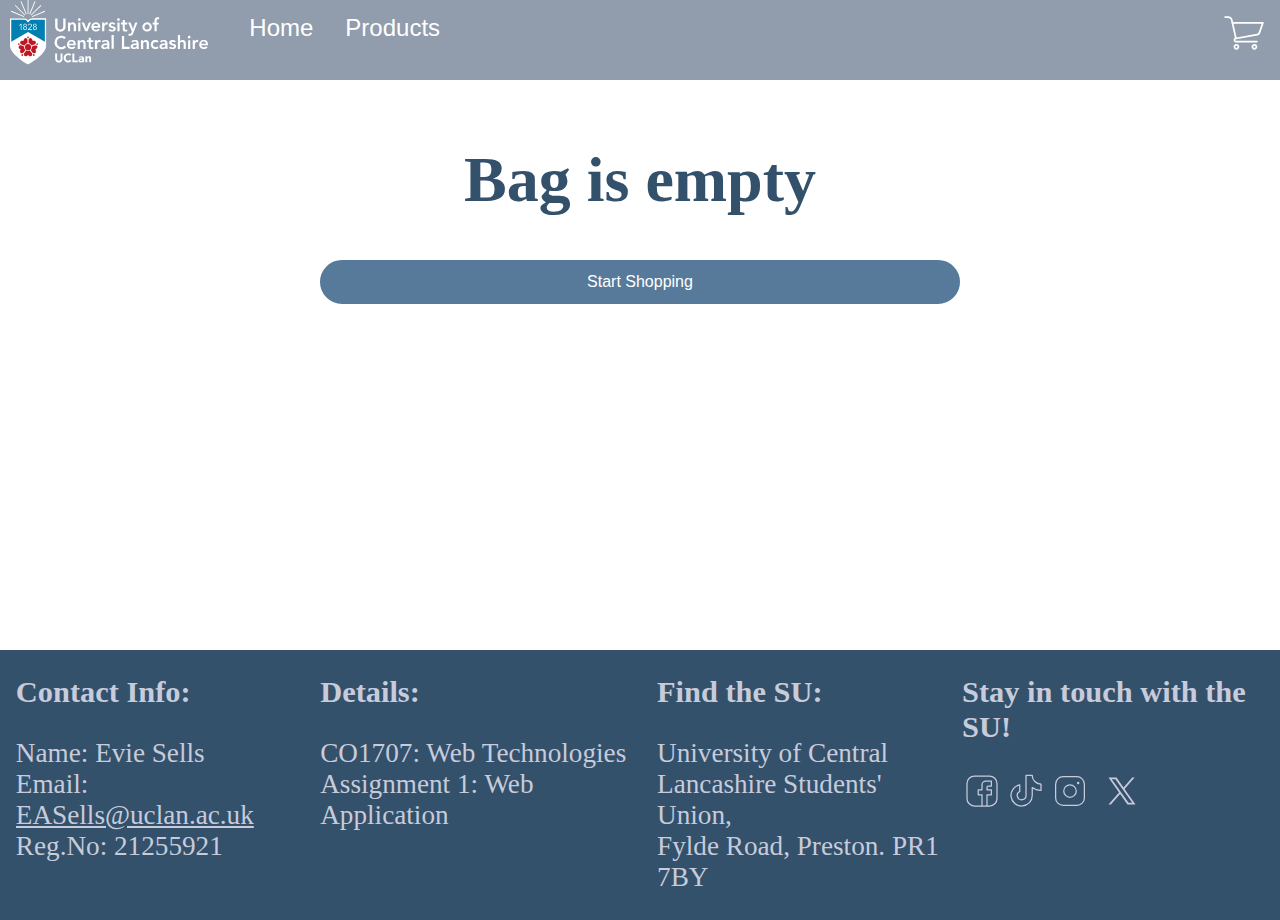
==== commit c37f95fa: "update to readme and footer" ====
--- a/cart.html
+++ b/cart.html
@@ -90,40 +90,48 @@
     <!-- Footer -->
     <footer>
         <div class="contactInfo">
-            <h2>Contact Info:</h2>
-            <p>Name: Evie Sells</p>
-            <p>Email: <a id="emailAddress" href="mailto:EASells@uclan.ac.uk">EASells@uclan.ac.uk</a></p>
-            <p>Reg.No: 21255921</p>
+            <h2 class="footH2">Contact Info:</h2>
+            <p class="footP">
+                Name: Evie Sells
+                <br>
+                Email: <a id="emailAddress" href="mailto:EASells@uclan.ac.uk">EASells@uclan.ac.uk</a>
+                <br>
+                Reg.No: 21255921</p>
         </div>
 
         <div class="assignmentDetails">
-            <h2>Details:</h2>
-            <p>CO1707: Web Technologies</p>
-            <p>Assignment 1: Web Application</p>
+            <h2 class="footH2">Details:</h2>
+            <p class="footP">
+                CO1707: Web Technologies
+                <br>
+                Assignment 1: Web Application
+            </p>
         </div>
 
         <div class="FindSU">
-            <h2>Find the SU:</h2>
-            <p>University of Central Lancashire Students' Union,</p>
-            <p>Fylde Road, Preston. PR1 7BY</p>
+            <h2 class="footH2">Find the SU:</h2>
+            <p class="footP">University of Central Lancashire Students' Union,
+                <br>
+                Fylde Road, Preston. PR1 7BY
+            </p>
         </div>
 
         <div class="socialMediaIcons">
-            <h2>Stay in touch with the SU!</h2>
+            <h2 class="footH2">Stay in touch with the SU!</h2>
 
             <div class="iconsFooter">
                 <a href="https://www.facebook.com/uclanstudentsunion/">
                     <img src='resources/images/social media icons/facebook-social-media-icon.svg' alt="Facebook icon" height="40">
                 </a>
-    
+
                 <a href="https://www.tiktok.com/@uclansu">
                     <img src='resources/images/social media icons/tiktok-social-media-icon.svg' alt="TikTok icon" height="40">
                 </a>
-    
+
                 <a href="https://www.instagram.com/uclansu/">
                     <img src='resources/images/social media icons/instagram-social-media-icon.svg' alt="Instagram icon" height="40">
                 </a>
-    
+
                 <a href="https://x.com/i/flow/login?redirect_after_login=%2FUCLanSU">
                     <img src='resources/images/social media icons/x-social-media-black-icon.svg' alt="X icon" height="40">
                 </a>
@@ -459,6 +467,4 @@
         changeFillerSize();
         
     </script>
-
-
 </body>--- a/style.css
+++ b/style.css
@@ -20,17 +20,16 @@
 }
 
 /* css for body -- index page*/
-.welcomeVideoMp4 {
+#homeText {
+    text-align: center;
+}
+
+#welcomeVideoMp4 {
     width: 250%;
     float: inline-start;
 }
 
-.welcomeVideoYT {
-    width: 140%;
-    float: inline-start;
-}
-
-.homeSection1 {  
+#homeSection1 {  
     display: flex;
     flex-wrap: wrap;
     margin: 1%; 
@@ -41,37 +40,56 @@
     box-shadow: 5px 10px #cbcaca;
 }
 
-.homeSection1Video {
+.homeSection1VideoContainer {
     flex: 60%;
     border-radius: 2em;
     padding: 1em;
 }
 
-.homeSection1Text {
+#homeSection1Text {
     flex: 40%;
     padding: 1em;
 }
 
-.homeSection2 {  
+
+
+
+
+
+
+#welcomeVideoYT {
+    width: 140%;
+    float: inline-start;
+}
+
+#homeSection2 {  
     display: flex;
     flex-wrap: wrap;
     margin: 1%; 
     border-radius: 2em;
-    border: 3px solid #34516C;
+    border:3px solid #34516C;
+    height: auto;
+    background-color: rgb(52, 81, 108, 0.5);  /* primary grey set at 50% transparany */
     box-shadow: 5px 10px #cbcaca;
 }
 
-.homeSection2Text {
+.homeSection2VideoContainer {
+    flex: 60%;
+    border-radius: 2em;
+    padding: 1em;
+}
+
+#homeSection2Text {
     flex: 40%;
-    background-color:  rgb(87, 122, 155, 0.5);  /* slate set at 50% transparany */
     padding: 1em;
 }
 
-.homeSection2Video {
-    flex: 60%;
-    background-color:  rgb(87, 122, 155, 0.5);  /* slate set at 50% transparany */
-    padding: 1em;
-}
+
+
+
+
+
+
 
 
 
@@ -301,15 +319,27 @@
 @media screen and (max-width: 768px) {
     /* css for all */
     h1 {
-        font-size: 2em;
+        font-size: 2.2em;
+    }
+
+    h2 {
+        font-size: 1.7em;    
+    }
+
+    h3 {
+        font-size: 1.5em;
+    }
+
+    p {
+        font-size: 1.3em;
     }
 
     /* css for index page */
-    .homeSection1 {
+    #homeSection1 {
         flex-direction: column;
     }
 
-    .homeSection2 {
+    #homeSection2 {
         flex-direction: column;
     }
 
@@ -343,6 +373,18 @@
         font-size: 3em;
     }
 
+    h2 {
+        font-size: 1.9em;    
+    }
+
+    h3 {
+        font-size: 1.7em;
+    }
+
+    p {
+        font-size: 1.5em;
+    }
+
     /* css for item page */
     #descProduct {
         font-size: 1.5em;
@@ -373,6 +415,27 @@
     h1 {
         font-size: 4em;
     }
+
+    h2 {
+        font-size: 2.4em;    
+    }
+
+    h3 {
+        font-size: 2.2em;
+    }
+
+    p {
+        font-size: 1.8em;
+    }
+
+    /* css for index page */
+    #homeSection1 {
+        flex-direction: row;
+    }
+
+    #homeSection2 {
+        flex-direction: row;
+    }
     
     /* css for item page */
     #descProduct {
--- a/headFootStyle.css
+++ b/headFootStyle.css
@@ -2,255 +2,245 @@
 
 /* css applied to everything / all screens */
 * {
-    box-sizing: border-box;
-    overflow-x: hidden;
+box-sizing: border-box;
+overflow-x: hidden;
 }
 
 /* css for navigation bar */
 header {
-    width: 100%;
-    height: auto;
-    position: sticky;
-    background-color: #919CAD; /* Silver from colour palette */
+width: 100%;
+height: auto;
+position: sticky;
+background-color: #919CAD; /* Silver from colour palette */
 }
 
 .logo {
-    padding-left: 10px;
-    padding-right: 25px;
-    float: left;
-    height: 15%;
+padding-left: 10px;
+padding-right: 25px;
+float: left;
+height: 15%;
 }
 
 .topNavBar a.activePage {
-    text-decoration: underline;
+text-decoration: underline;
 }
 
 .topNavBar {
-    background-color: #919CAD;
-    overflow: hidden;
-    position: relative;
-}
-  
+background-color: #919CAD;
+overflow: hidden;
+position: relative;
+}
+
 .topNavBar a {
-    color: white;
-    font-family: 'Segoe UI', Tahoma, 'Geneva', Verdana, sans-serif;
-    padding: 14px 16px 0.9em;
-    display: block;
-    text-decoration: none;
-    font-size: 1.5em;
-    font-weight: 480;
-}
-  
+color: white;
+font-family: 'Segoe UI', Tahoma, 'Geneva', Verdana, sans-serif;
+padding: 14px 16px 0.9em;
+display: block;
+text-decoration: none;
+font-size: 1.5em;
+font-weight: 480;
+}
+
 .topNavBar a:hover {
-    text-decoration: underline;
-}
-  
+text-decoration: underline;
+}
+
 .topNavBar a.splitNav {
-    float: right;
-    padding-top: 1%; 
-}
-
-
+float: right;
+padding-top: 1%; 
+}
+
+.topNavBar a.mobileMenuIcon:hover {
+opacity: 0.7;
+}
 
 /* css for footer */
 footer {
-    display: grid;
-    gap: 1px 3px;
-    left: 0;
-    bottom: 0;
-    width: 100%;
-    background-color: #34516C;
-    color: #C7CBDA;
-    text-align: left;
+display: grid;
+gap: 1px 3px;
+left: 0;
+bottom: 0;
+width: 100%;
+background-color: #34516C;
+color: #C7CBDA;
+text-align: left;
 }
 
 #emailAddress {
-    color: #C7CBDA;
+color: #C7CBDA;
 }
 
 .iconsFooter {
-    display: block;
-    margin: auto;
-    width: 100%;
+display: block;
+margin: auto;
+width: 100%;
 }
 
 .socialMediaIcons a {
-    text-decoration: none;
+text-decoration: none;
 } 
 
 
 
 /* css for mobile version */
 @media screen and (max-width: 768px) {
-    /* css for navigation */
-    .topNavBar a#cartIcon {
-        display: none;
-    }
-
-    .topNavBar #navLinks {
-        display: none;
-        width: 100%;
-        font-size: 0.8em;
-        background-color: rgb(52, 81, 108, 0.3);
-    }
-
-    .topNavBar a.mobileMenuIcon {
-        display: inline;
-    }
-
-    .topNavBar a#cartText {
-        display: inline-table;
-    }
-
-    /* css for all */
-
-    h2 {
-        font-size: 1.25em;
-    }
-
-    p {
-        font-size: 1em;
-    }
-
-
-    /* css for footer */
-    .contactInfo {
-        margin-left: 5%;
-        margin-right: 2%;
-        text-decoration: none;
-        grid-column: 1;
-    }
+/* css for navigation */
+.topNavBar a#cartIcon {
+    display: none;
+}
+
+.topNavBar #navLinks {
+    display: none;
+    width: 100%;
+    font-size: 0.8em;
+    background-color: rgb(52, 81, 108, 0.3);
+}
+
+.topNavBar a.mobileMenuIcon {
+    display: inline;
+}
+
+.topNavBar a#cartText {
+    display: inline-table;
+}
+
+/* css for footer */
+.footH2 {
+    font-size: 1.25em;
+}
+
+.footP {
+    font-size: 1.1em;
+}
+
+.contactInfo {
+    margin-left: 5%;
+    margin-right: 2%;
+    text-decoration: none;
+    grid-column: 1;
+}
+
+.assignmentDetails {
+    margin-left: 2%;
+    margin-right: 2%;
+    grid-column: 2;
+}
+
+.FindSU {
+    margin-right: 2%;
+    margin-left: 5%;
+    grid-column: 1;
+    grid-row: 2;
+}
+
+.socialMediaIcons {
+    display: inline;
+    margin: 2%;
+    grid-column: 2;
+    grid-row: 2;
+}
+
+}
+
+
+/* css for tablet version */
+@media screen and (max-width: 1024px) and (min-width: 769px) {
+/* css for navigation */
+.topNavBar a {
+    float: inline-start;
+}
+
+.topNavBar a#cartIcon {
+    display: inline;
+    padding-top: 1%; 
+}
+
+.topNavBar #navLinks {
+    display: inline-block;
+}
+
+.topNavBar a.mobileMenuIcon {
+    display: none;
+}
+
+.topNavBar a#cartText {
+    display: none;
+}
+
+/* css for footer */
+.footH2 {
+    font-size: 1.5em;
+}
+
+.footP {
+    font-size: 1.3em;
+}
+
+.contactInfo {
+    margin-left: 5%;
+    margin-right: 2%;
+    text-decoration: none;
+    grid-column: 1;
+}
     
-    .assignmentDetails {
-        margin-left: 2%;
-        margin-right: 2%;
-        grid-column: 2;
-    }
-    
-    .FindSU {
-        margin-right: 2%;
-        margin-left: 5%;
-        grid-column: 1;
-        grid-row: 2;
-    }
-    
-    .socialMediaIcons {
-        display: inline;
-        margin: 2%;
-        grid-column: 2;
-        grid-row: 2;
-    }
-    
-}
-
-
-   /* css for tablet version */
-@media screen and (max-width: 1024px) and (min-width: 769px) {
-    /* css for navigation */
-    .topNavBar a {
-        float: inline-start;
-    }
-
-    .topNavBar a#cartIcon {
-        display: inline;
-        padding-top: 1%; 
-    }
-
-    .topNavBar #navLinks {
-        display: inline-block;
-    }
-
-    .topNavBar a.mobileMenuIcon {
-        display: none;
-    }
-
-    .topNavBar a#cartText {
-        display: none;
-    }
-
-    /* css for all */
-    h2 {
-        font-size: 1.5em;
-    }
-
-    p {
-        font-size: 1.3em;
-    }
-
-    /* css for footer */
-    .contactInfo {
-        margin-left: 5%;
-        margin-right: 2%;
-        text-decoration: none;
-        grid-column: 1;
-    }
-        
-    .FindSU {
-        margin-right: 2%;
-        margin-left: 5%;
-        grid-column: 3;
-    }
-    
-}
-
-
-
-  /* css for desktop version */
+.FindSU {
+    margin-right: 2%;
+    margin-left: 5%;
+    grid-column: 3;
+}
+
+}
+
+
+
+/* css for desktop version */
 @media screen and (min-width: 1025px) {
-    /* css for navigation */
-    .topNavBar a {
-        float: inline-start;
-    }
-
-    .topNavBar a#cartIcon {
-        display: inline;
-        padding-top: 1%; 
-    }
-
-    .topNavBar #navLinks {
-        display: inline-block;
-    }
-
-    .topNavBar a.mobileMenuIcon {
-        display: none;
-    }
-
-    .topNavBar a#cartText {
-        display: none;
-    }
-    
-    /* css for all */
-    h2 {
-        font-size: 1.9em;
-    }
-
-    p {
-        font-size: 1.7em;
-    }
-   
-
-
-
-    /* css for footer */
-    .contactInfo {
-        margin-left: 5%;
-        margin-right: 2%;
-        text-decoration: none;
-        grid-column: 1;
-    }
-    
-    #emailAddress {
-        color: #C7CBDA;
-    }
-    
-    .FindSU {
-        margin-right: 2%;
-        margin-left: 5%;
-        grid-column: 3;
-    }
-    
-    .socialMediaIcons {
-        display: inline;
-        grid-column: 4;
-    }
+/* css for navigation */
+.topNavBar a {
+    float: inline-start;
+}
+
+.topNavBar a#cartIcon {
+    display: inline;
+    padding-top: 1%; 
+}
+
+.topNavBar #navLinks {
+    display: inline-block;
+}
+
+.topNavBar a.mobileMenuIcon {
+    display: none;
+}
+
+.topNavBar a#cartText {
+    display: none;
+}
+
+/* css for footer */
+.footH2 {
+    font-size: 1.9em;
+}
+
+.footP {
+    font-size: 1.7em;
+}
+
+.contactInfo {
+    margin-left: 5%;
+    margin-right: 2%;
+    text-decoration: none;
+    grid-column: 1;
+}
+
+.FindSU {
+    margin-right: 2%;
+    margin-left: 5%;
+    grid-column: 3;
+}
+
+.socialMediaIcons {
+    display: inline;
+    grid-column: 4;
+}
 }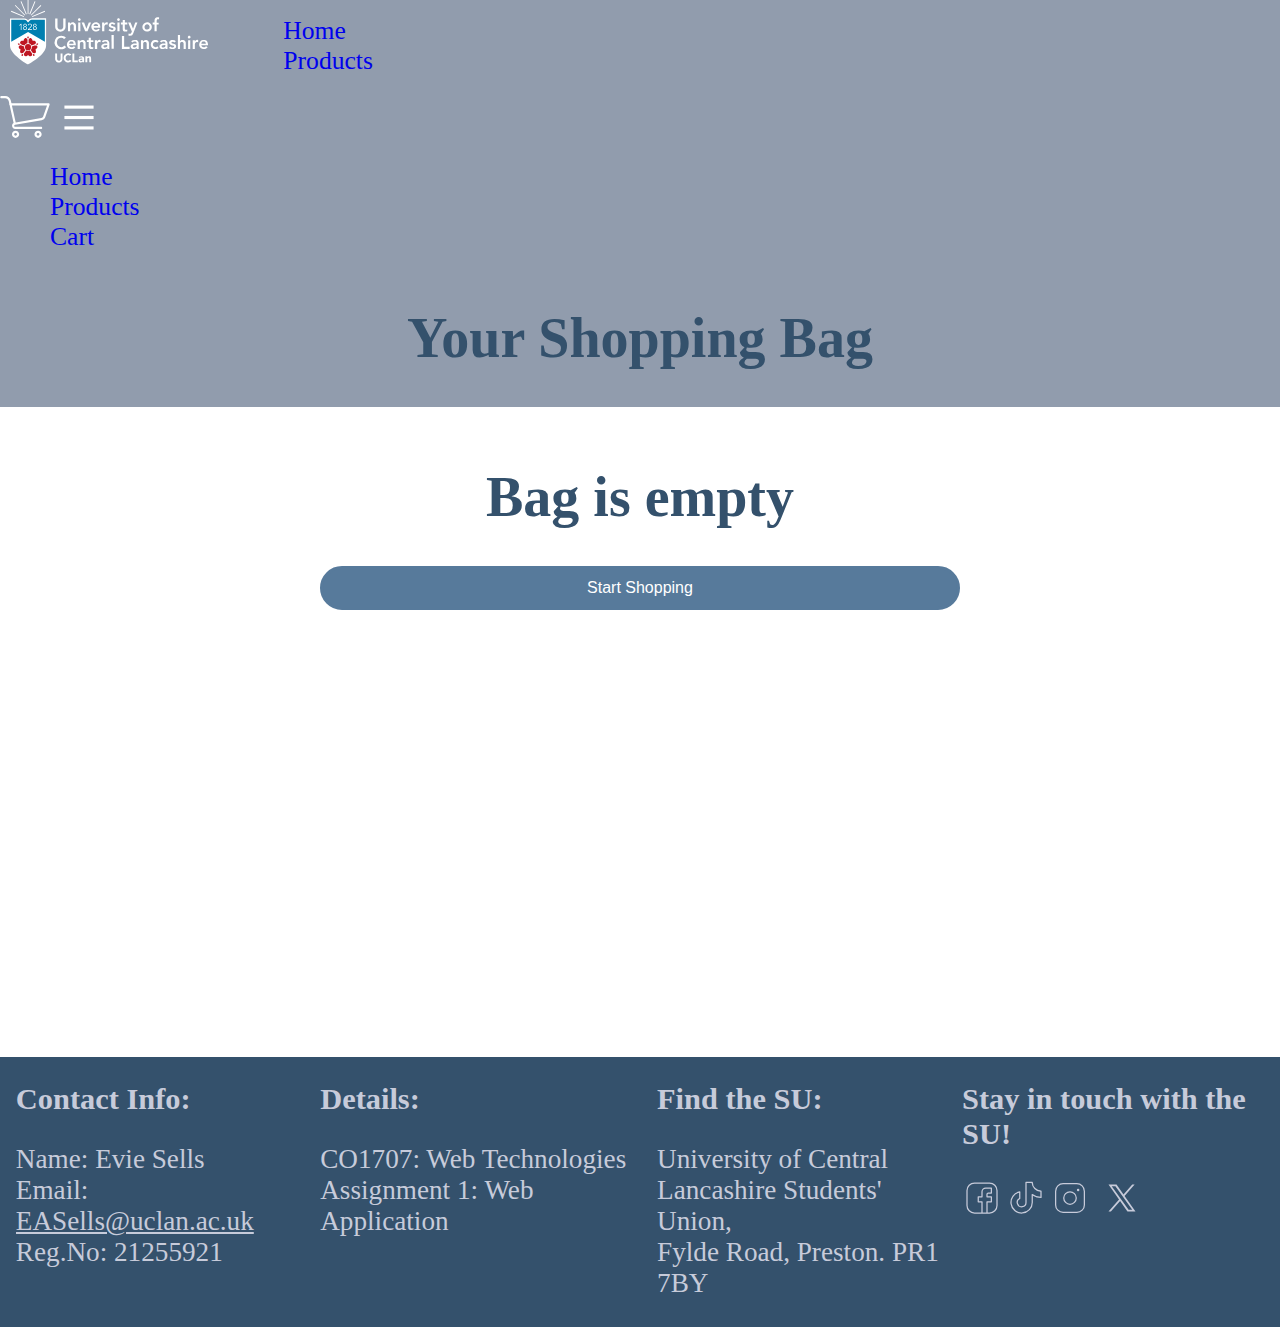
==== commit 3b488222: "update to navigation" ====
--- a/cart.html
+++ b/cart.html
@@ -25,29 +25,45 @@
 
 <!-- when screen size is changed - function is called -->
 <body onresize="changeFillerSize()">
-    <header>
+    <header> 
+        <!-- Semantic Element
+         Semantic elements clearly states what the content is, they are used to clearly define the parts of the web page.
+         For example header and nav. These tell both the browser and developer exactly what that section is for.        
+        -->
+
+         <!-- navigation bar -->
         <nav>
-            <!-- navigation bar -->
-            <div class="topNavBar">
-                <!-- adding in logo -->
-                <div class="logo">
-                    <img src="resources/images/logo.svg" alt="UCLan logo" height="65rem" >
-                </div>
-
-                <!-- adding in hamburg menu icon for mobile users -->
-                <a class="mobileMenuIcon splitNav" onclick="openHamburgerNav()"><img src="resources/images/other/hamburger-menu-icon.svg" alt="Menu" height="40px"></a>
-
-                <!-- links for page navigation -->
-                <li id="navLinks">
-                    <a href="index.html" target="_self">Home</a>
-                    <a href="products.html" target="_self" >Products</a>
-                    <a href="cart.html" target="_self" id="cartText" class="activePage">Cart</a> <!-- id allows to hide/display cart text -->
-                </li>
-
-                <!-- cart menu icon for desktop / tablet -->
-                <a href="cart.html" id="cartIcon" class="splitNav"><img src="resources/images/other/shopping-cart-image.svg" alt="Cart" height="40px"></a>
+             <!-- adding in logo -->
+            <div class="logo">
+                <img src="resources/images/logo.svg" alt="UCLan logo" height="65" >
             </div>
+
+            <div id="navSection">
+                <ul class="navLinksList">
+                    <li><a href="index.html" target="_self" class="navLinks activePage">Home</a></li>
+                    <li><a href="products.html" target="_self" class="navLinks">Products</a></li>
+                </ul>
+            </div>
+
+            <!-- cart menu icon for desktop / tablet -->
+            <a href="cart.html" class="splitNav cartNavIcon"><img src="resources/images/other/shopping-cart-image.svg" alt="Cart" height="50"></a>
+
+            <!-- adding in hamburg menu icon for mobile users -->
+            <a class="mobileMenuIcon splitNav" onclick="toggleHamburgerNav()"><img src="resources/images/other/hamburger-menu-icon.svg" alt="Menu" height="50"></a>
+
+            <!-- mobile navigation links -->
+            <div id="mobileNavSection">
+                <ul class="mobileNavLinksList">
+                    <li><a href="index.html" target="_self" class="navLinks activePage">Home</a></li>
+                    <li><a href="products.html" target="_self" class="navLinks">Products</a></li>
+                    <li><a href="cart.html" target="_self" class="navLinks">Cart</a></li> 
+                </ul>
+            </div>           
         </nav>
+
+        <!-- header -- title -->
+        <h1>Your Shopping Bag</h1>
+        
     </header>
 
     <!-- Main -->
@@ -121,19 +137,19 @@
 
             <div class="iconsFooter">
                 <a href="https://www.facebook.com/uclanstudentsunion/">
-                    <img src='resources/images/social media icons/facebook-social-media-icon.svg' alt="Facebook icon" height="40">
+                    <img src='resources/images/social_media_icons/facebook-social-media-icon.svg' alt="Facebook icon" height="40">
                 </a>
-
+    
                 <a href="https://www.tiktok.com/@uclansu">
-                    <img src='resources/images/social media icons/tiktok-social-media-icon.svg' alt="TikTok icon" height="40">
+                    <img src='resources/images/social_media_icons/tiktok-social-media-icon.svg' alt="TikTok icon" height="40">
                 </a>
-
+    
                 <a href="https://www.instagram.com/uclansu/">
-                    <img src='resources/images/social media icons/instagram-social-media-icon.svg' alt="Instagram icon" height="40">
+                    <img src='resources/images/social_media_icons/instagram-social-media-icon.svg' alt="Instagram icon" height="40">
                 </a>
-
+    
                 <a href="https://x.com/i/flow/login?redirect_after_login=%2FUCLanSU">
-                    <img src='resources/images/social media icons/x-social-media-black-icon.svg' alt="X icon" height="40">
+                    <img src='resources/images/social_media_icons/x-social-media-black-icon.svg' alt="X icon" height="40">
                 </a>
             </div>
         </div>
@@ -141,17 +157,17 @@
 
     <script>
          // Open / Close hamburger navigation function
-         function openHamburgerNav()
-        {
-            // get navLink and set as linksNav
-            var linksNav = document.getElementById("navLinks");
+        function toggleHamburgerNav()
+        {
+            // get navSection and set as linksNav
+            var navigationSection = document.getElementById("mobileNavSection");
             // If nav shown, hide
-            if (linksNav.style.display === "inline-table") {
-                linksNav.style.display = "none";
+            if (navigationSection.style.display === "block") {
+                navigationSection.style.display = "none";
             } 
             // If nav hidden, show
             else {
-                linksNav.style.display = "inline-table";
+                navigationSection.style.display = "block";
             }
         }
 
@@ -301,7 +317,7 @@
         function openProductsPage()
         {
             //sets scroll height to 0 -- for products page
-            sessionStorage.setItem("scrollHeight", 0);
+            sessionStorage.setItem("scrollHeightPP", 0);
             // opens product page
             window.open('products.html', '_self');
         }
@@ -430,6 +446,7 @@
             window.open(href="cart.html", target="_self");
 
         }
+        
         
         function changeFillerSize()
         {
--- a/style.css
+++ b/style.css
@@ -22,22 +22,31 @@
 /* css for body -- index page*/
 #homeText {
     text-align: center;
+    background-color: rgb(87, 122, 155, 0.6);
+    width: 60%;
+    margin-left:auto;
+    margin-right:auto;
+    margin-top: 3%;
+    padding: 5%;
+    border-radius: 1.2em; 
+    border: solid rgb(87, 122, 155, 0.8);
 }
 
 #welcomeVideoMp4 {
-    width: 250%;
+    width: 100%;
     float: inline-start;
+    border-radius: 1.2em; 
+    border:none;
 }
 
 #homeSection1 {  
     display: flex;
     flex-wrap: wrap;
-    margin: 1%; 
+    margin: 4%; 
     border-radius: 2em;
     border:3px solid #34516C;
     height: auto;
     background-color: rgb(52, 81, 108, 0.5);  /* primary grey set at 50% transparany */
-    box-shadow: 5px 10px #cbcaca;
 }
 
 .homeSection1VideoContainer {
@@ -53,24 +62,21 @@
 
 
 
-
-
-
-
 #welcomeVideoYT {
-    width: 140%;
+    width: 100%;
     float: inline-start;
+    border-radius: 1.2em; 
+    border: none;
 }
 
 #homeSection2 {  
     display: flex;
     flex-wrap: wrap;
-    margin: 1%; 
+    margin: 4%; 
     border-radius: 2em;
     border:3px solid #34516C;
     height: auto;
     background-color: rgb(52, 81, 108, 0.5);  /* primary grey set at 50% transparany */
-    box-shadow: 5px 10px #cbcaca;
 }
 
 .homeSection2VideoContainer {
@@ -112,7 +118,6 @@
 }
 
 .productCard {
-    /* box-shadow: 0 4px 8px 0 rgba(0, 0, 0, 0.2); */
     border: solid #34516C;
     border-radius: 25px;
     max-width: 250px;
@@ -413,19 +418,19 @@
 @media screen and (min-width: 1025px) {    
     /* css for all */
     h1 {
-        font-size: 4em;
+        font-size: 3.5em;
     }
 
     h2 {
-        font-size: 2.4em;    
+        font-size: 2.2em;    
     }
 
     h3 {
-        font-size: 2.2em;
+        font-size: 2.0em;
     }
 
     p {
-        font-size: 1.8em;
+        font-size: 1.6em;
     }
 
     /* css for index page */
--- a/headFootStyle.css
+++ b/headFootStyle.css
@@ -3,56 +3,79 @@
 /* css applied to everything / all screens */
 * {
 box-sizing: border-box;
-overflow-x: hidden;
+/* overflow-x: hidden; */
 }
 
 /* css for navigation bar */
 header {
-width: 100%;
-height: auto;
-position: sticky;
-background-color: #919CAD; /* Silver from colour palette */
+    width: 100%;
+    height: auto;
+    position: sticky;
+    background-color: #919CAD; /* Silver from colour palette */
 }
 
 .logo {
-padding-left: 10px;
-padding-right: 25px;
-float: left;
-height: 15%;
-}
-
-.topNavBar a.activePage {
-text-decoration: underline;
-}
-
-.topNavBar {
-background-color: #919CAD;
-overflow: hidden;
-position: relative;
-}
-
-.topNavBar a {
-color: white;
-font-family: 'Segoe UI', Tahoma, 'Geneva', Verdana, sans-serif;
-padding: 14px 16px 0.9em;
-display: block;
-text-decoration: none;
-font-size: 1.5em;
-font-weight: 480;
-}
-
-.topNavBar a:hover {
-text-decoration: underline;
-}
-
-.topNavBar a.splitNav {
-float: right;
-padding-top: 1%; 
-}
-
-.topNavBar a.mobileMenuIcon:hover {
-opacity: 0.7;
-}
+    padding-left: 10px;
+    padding-right: 25px;
+    float: left;
+    height: 15%;
+}
+
+.navBar {
+    overflow: hidden;
+    position: relative;
+    display: inline;
+    padding:0;
+    margin: 0;
+}
+
+.navList {
+    padding:0;
+    margin: 0;
+    display: inline-flex;
+    flex-direction: row;
+}
+
+.navLinks {
+    display: inline;
+    list-style-type: none;
+    text-decoration: none;
+    font-size: 1.6em;
+    padding: 10px;
+    margin-top: 2.4%;
+    font-weight: 480;
+}
+
+.navList a {
+    text-decoration: none;
+    color: white;
+    font-family: 'Segoe UI', Tahoma, 'Geneva', Verdana, sans-serif;
+}
+
+.navList a:hover {
+    text-decoration: underline;
+}
+
+.navList .activePage {
+    text-decoration: underline;
+    color: white;
+}
+
+.navBar a.splitNav {
+    float: right;
+    padding-top: 1.1%;
+    padding-right: 2%;
+}
+
+.navBar a.splitNav:hover {
+    opacity: 0.8;
+} 
+
+
+
+
+
+
 
 /* css for footer */
 footer {
@@ -84,163 +107,171 @@
 
 /* css for mobile version */
 @media screen and (max-width: 768px) {
-/* css for navigation */
-.topNavBar a#cartIcon {
-    display: none;
-}
-
-.topNavBar #navLinks {
-    display: none;
-    width: 100%;
-    font-size: 0.8em;
-    background-color: rgb(52, 81, 108, 0.3);
-}
-
-.topNavBar a.mobileMenuIcon {
-    display: inline;
-}
-
-.topNavBar a#cartText {
-    display: inline-table;
-}
+    /* css for navigation */
+    .navList {
+        display: none;
+        flex-direction: column;
+        width: 100%;
+        font-size: 0.85em;
+        background-color: rgb(52, 81, 108, 0.3);
+    }
+    
+
+    /* cart text shown */
+    .navBar .navList li.cartText {
+        display: inline-table;
+    }
+
+    /* cart icon hidden */
+    .navBar a.cartIcon {
+        display: none;
+    }
+
+    /* hamburger menu shown  */
+    .navBar a.mobileMenuIcon {
+        display: inline;
+    }
+
 
 /* css for footer */
-.footH2 {
-    font-size: 1.25em;
-}
-
-.footP {
-    font-size: 1.1em;
-}
-
-.contactInfo {
-    margin-left: 5%;
-    margin-right: 2%;
-    text-decoration: none;
-    grid-column: 1;
-}
-
-.assignmentDetails {
-    margin-left: 2%;
-    margin-right: 2%;
-    grid-column: 2;
-}
-
-.FindSU {
-    margin-right: 2%;
-    margin-left: 5%;
-    grid-column: 1;
-    grid-row: 2;
-}
-
-.socialMediaIcons {
-    display: inline;
-    margin: 2%;
-    grid-column: 2;
-    grid-row: 2;
-}
+    .footH2 {
+        font-size: 1.25em;
+    }
+
+    .footP {
+        font-size: 1.1em;
+    }
+
+    .contactInfo {
+        margin-left: 5%;
+        margin-right: 2%;
+        text-decoration: none;
+        grid-column: 1;
+    }
+
+    .assignmentDetails {
+        margin-left: 2%;
+        margin-right: 2%;
+        grid-column: 2;
+    }
+
+    .FindSU {
+        margin-right: 2%;
+        margin-left: 5%;
+        grid-column: 1;
+        grid-row: 2;
+    }
+
+    .socialMediaIcons {
+        display: inline;
+        margin: 2%;
+        grid-column: 2;
+        grid-row: 2;
+    }
 
 }
 
 
 /* css for tablet version */
 @media screen and (max-width: 1024px) and (min-width: 769px) {
-/* css for navigation */
-.topNavBar a {
-    float: inline-start;
-}
-
-.topNavBar a#cartIcon {
-    display: inline;
-    padding-top: 1%; 
-}
-
-.topNavBar #navLinks {
-    display: inline-block;
-}
-
-.topNavBar a.mobileMenuIcon {
-    display: none;
-}
-
-.topNavBar a#cartText {
-    display: none;
-}
-
-/* css for footer */
-.footH2 {
-    font-size: 1.5em;
-}
-
-.footP {
-    font-size: 1.3em;
-}
-
-.contactInfo {
-    margin-left: 5%;
-    margin-right: 2%;
-    text-decoration: none;
-    grid-column: 1;
-}
-    
-.FindSU {
-    margin-right: 2%;
-    margin-left: 5%;
-    grid-column: 3;
-}
-
+    /* css for navigation */
+
+    .navList {
+        display: inline;
+        flex-direction: row;
+        padding-top: 2.4%;
+    }
+
+    /* cart text hidden */
+    .navBar .navList li.cartText {
+        display: none;
+    }
+
+    /* cart icon shown */
+    .navBar a.cartIcon {
+        display: inline;
+    }
+
+    /* hamburger menu hidden  */
+    .navBar a.mobileMenuIcon {
+        display: none;
+    }
+   
+
+    /* css for footer */
+    .footH2 {
+        font-size: 1.5em;
+    }
+
+    .footP {
+        font-size: 1.3em;
+    }
+
+    .contactInfo {
+        margin-left: 5%;
+        margin-right: 2%;
+        text-decoration: none;
+        grid-column: 1;
+    }
+        
+    .FindSU {
+        margin-right: 2%;
+        margin-left: 5%;
+        grid-column: 3;
+    }
 }
 
 
 
 /* css for desktop version */
 @media screen and (min-width: 1025px) {
-/* css for navigation */
-.topNavBar a {
-    float: inline-start;
-}
-
-.topNavBar a#cartIcon {
-    display: inline;
-    padding-top: 1%; 
-}
-
-.topNavBar #navLinks {
-    display: inline-block;
-}
-
-.topNavBar a.mobileMenuIcon {
-    display: none;
-}
-
-.topNavBar a#cartText {
-    display: none;
-}
-
-/* css for footer */
-.footH2 {
-    font-size: 1.9em;
-}
-
-.footP {
-    font-size: 1.7em;
-}
-
-.contactInfo {
-    margin-left: 5%;
-    margin-right: 2%;
-    text-decoration: none;
-    grid-column: 1;
-}
-
-.FindSU {
-    margin-right: 2%;
-    margin-left: 5%;
-    grid-column: 3;
-}
-
-.socialMediaIcons {
-    display: inline;
-    grid-column: 4;
-}
+    /* css for navigation */
+    .navList {
+        display: inline;
+        flex-direction: row;
+        padding-top: 2.4%;
+    }
+
+    /* cart text hidden */
+    .navBar .navList li.cartText {
+        display: none;
+    }
+
+    /* cart icon shown */
+    .navBar a.cartIcon {
+        display: inline;
+    }
+
+    /* hamburger menu hidden  */
+    .navBar a.mobileMenuIcon {
+        display: none;
+    }
+
+
+    /* css for footer */
+    .footH2 {
+        font-size: 1.9em;
+    }
+
+    .footP {
+        font-size: 1.7em;
+    }
+
+    .contactInfo {
+        margin-left: 5%;
+        margin-right: 2%;
+        text-decoration: none;
+        grid-column: 1;
+    }
+
+    .FindSU {
+        margin-right: 2%;
+        margin-left: 5%;
+        grid-column: 3;
+    }
+
+    .socialMediaIcons {
+        display: inline;
+        grid-column: 4;
+    }
 }